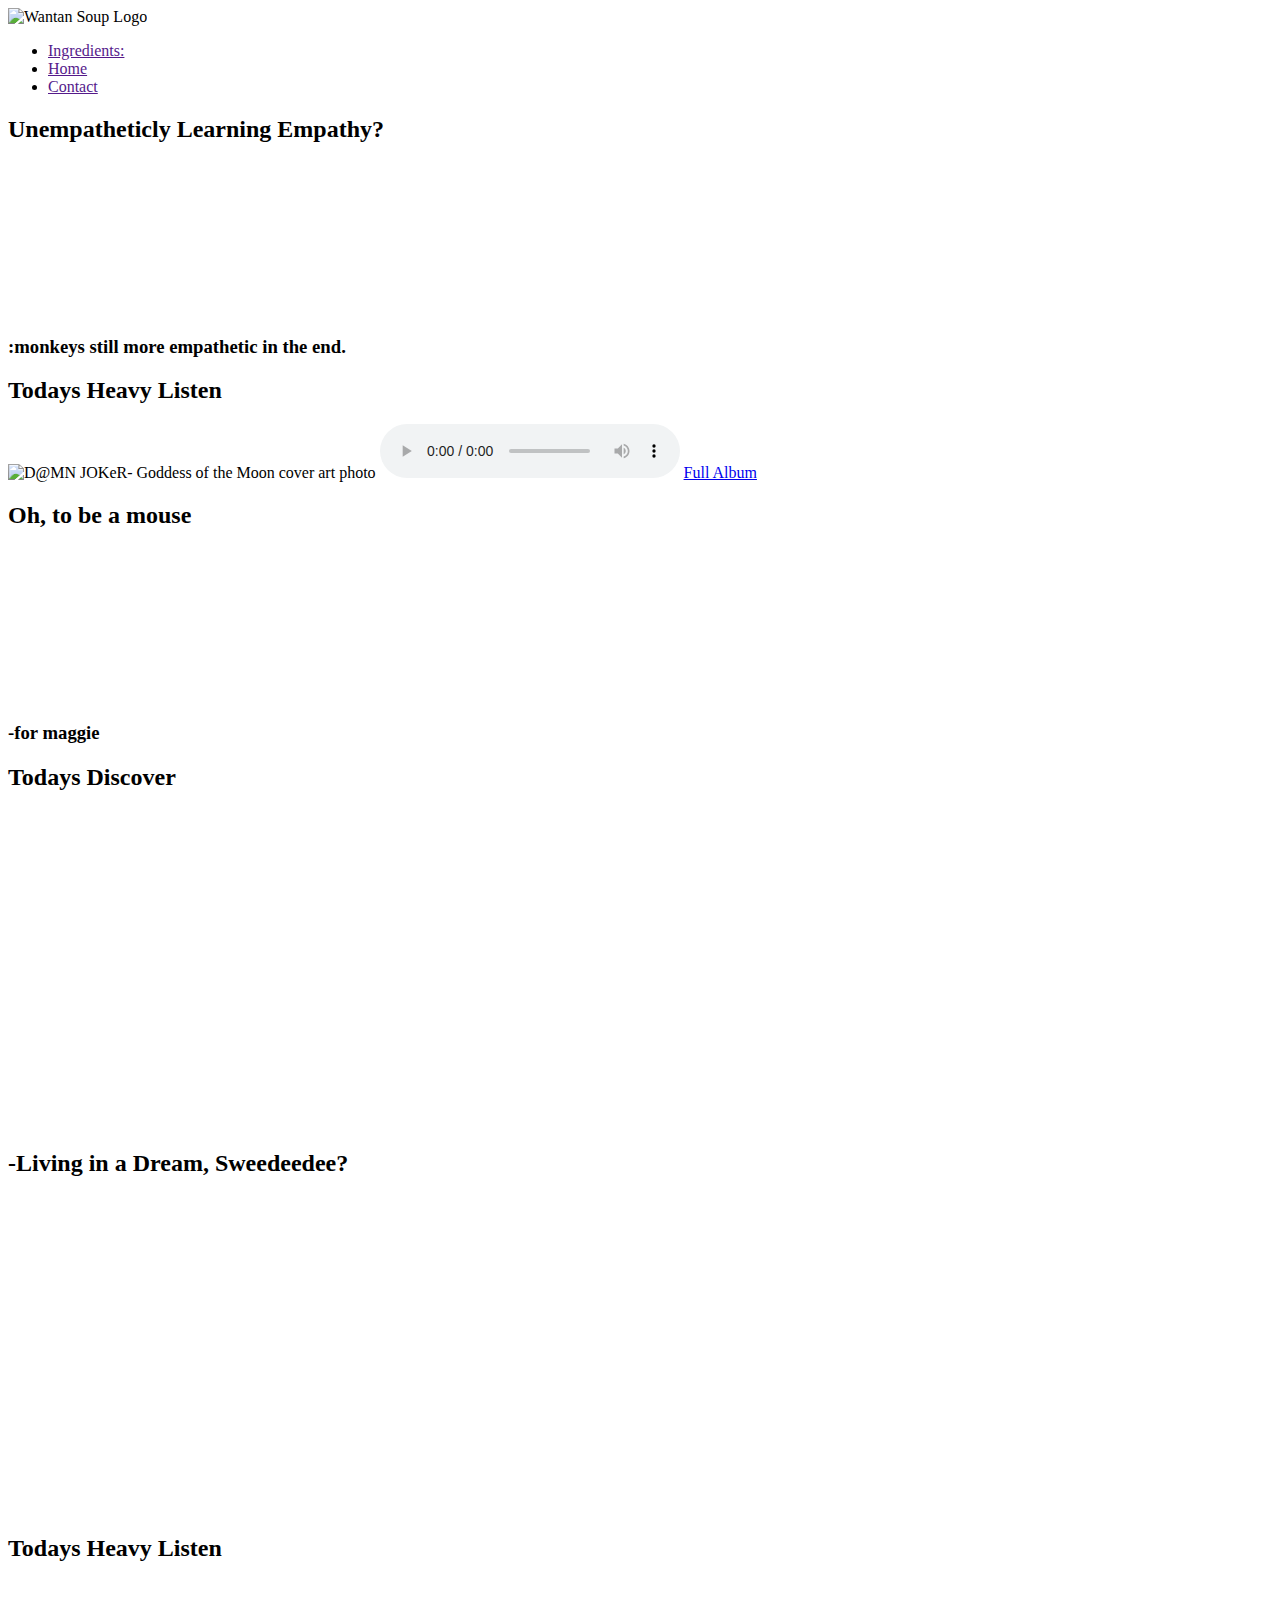
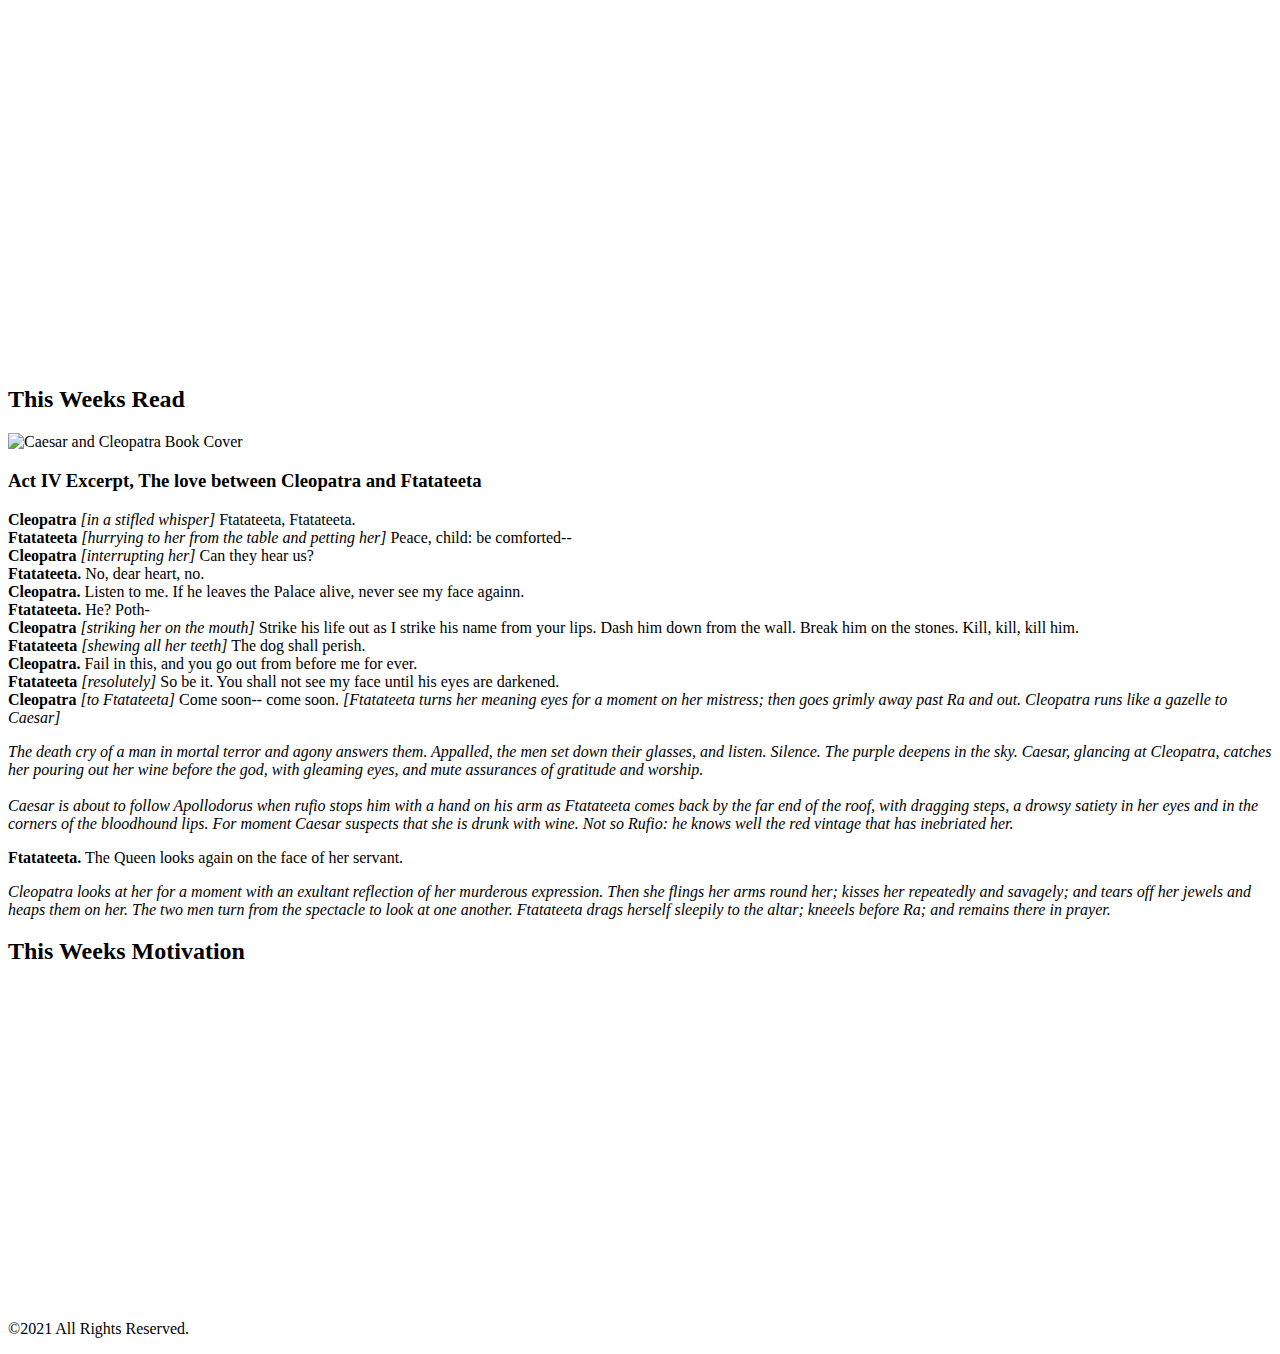
==== index.html @ 70ed261b "top level index" ====
<!doctype html>
<html>
<head>
	<meta charset="UTF-8">
	<meta name="description" content="Wantan BlogSite">
	<meta name='viewport' content='width=device-width, initial-scale=1.0'>
	<meta name="author" content="Savage Bell">
	<link href="./css/style.css" rel="stylesheet">

	<title>Wantan Soup</title>
</head>

<body>



	<div class="header">
		<div class="logo">
		<img src="./images/pixel wantan soup logo.jpg" alt="Wantan Soup Logo">
		</div>

		<div class="nav">
			<ul> 
				<li><a href="">Ingredients:</a></li>
				<li><a href="">Home</a></li>
				<li><a href="">Contact </a></li>
			</ul>
		</div>
	</div>
	
							         	<!-- Row number 1 with three columns  -->

	<div class="row">

		                                      <!-- Column 1 -->

		<div class="column">
			<article>
				
				<h2>Unempatheticly Learning Empathy? </h2>
				<iframe width="370" height="auto" src="https://www.youtube-nocookie.com/embed/tmnAWmL-sq0" title="YouTube video player" frameborder="0" allow="accelerometer; autoplay; clipboard-write; encrypted-media; gyroscope; picture-in-picture" allowfullscreen></iframe>
				<p><h3> :monkeys still more empathetic in the end.</h3></p>
			
			</article>

		</div>

                                               <!-- Column 2 -->

		<div class="column">
			<article>

				<h2>Todays Heavy Listen</h2>
				<img src="./images/D@MN JOKeR- Goddess of the Moon cover art.jpeg" alt="D@MN JOKeR- Goddess of the Moon cover art photo">
				<audio controls="controls" src="./media/07 Goddess of the Moon.mp3" height="auto">
				</audio>
				<a href="https://uglydisgusting.bandcamp.com/album/joker-vs-the-universe" target="_blank">Full Album </a>


			</article>

		</div>


                                              <!-- Column 3 -->
		<div class="column">
			<article>
				
				<h2> Oh, to be a mouse </h2>
				<iframe width="370" height="auto" src="https://www.youtube-nocookie.com/embed/Bkq1PAyGuZY" title="YouTube video player" frameborder="0" allow="accelerometer; autoplay; clipboard-write; encrypted-media; gyroscope; picture-in-picture" allowfullscreen></iframe>
				<p><h3> -for maggie</h3></p>

			</article>

		</div>

	</div>


		                                            <!-- Second Row with Two vids and Album-->

	<div class="row2">

		<div class="column"> 
				<h2> Todays Discover </h2>
				<iframe width="560" height="315" src="https://www.youtube.com/embed/3EqfNLdNO04" title="YouTube video player" frameborder="0" allow="accelerometer; autoplay; clipboard-write; encrypted-media; gyroscope; picture-in-picture" allowfullscreen></iframe>
		</div>


		<div class="column">

				<h2> -Living in a Dream, Sweedeedee? </h2>
				<iframe width="560" height="315" src="https://www.youtube-nocookie.com/embed/kwlgr4llSgE" title="YouTube video player" frameborder="0" allow="accelerometer; autoplay; clipboard-write; encrypted-media; gyroscope; picture-in-picture" allowfullscreen></iframe>
			
		</div>

		<div class="column">
			<h2> Todays Heavy Listen </h2>
				<iframe src="https://open.spotify.com/embed/album/5cRtmv0Z0C89P7qiju6nBO" width="50%" height="380" frameBorder="0" allowtransparency="true" allow="encrypted-media"></iframe>
		</div>


	</div>	

											<!-- Third Row with Book Cover and Two Excerpts--> 

	<div class="row3">

		                                    <!-- Book Cover -->
		<div class="column">
			<h2> This Weeks Read </h2>
				<img src="./images/Caesar and Cleopatra cover.jpg" alt="Caesar and Cleopatra Book Cover" width="400px">
		</div>
		
		<div class="excerpt">
			<h3> Act IV Excerpt, The love between Cleopatra and Ftatateeta</h3>
			<p class="excerpt1"> 
				<b>Cleopatra</b> <i>[in a stifled whisper]</i> Ftatateeta, Ftatateeta. <br>
				<b>Ftatateeta</b> <i>[hurrying to her from the table and petting her]</i> Peace, child: be comforted-- <br>
				<b>Cleopatra</b> <i>[interrupting her]</i> Can they hear us? <br>
				<b>Ftatateeta.</b> No, dear heart, no. <br>
				<b>Cleopatra.</b> Listen to me. If he leaves the Palace alive, never see my face againn. <br>
				<b>Ftatateeta.</b> He? Poth- <br>
				<b>Cleopatra</b> <i>[striking her on the mouth]</i> Strike his life out as I strike his name from your lips. Dash him down from the wall. Break him on the stones. Kill, kill, kill him. <br>
				<b>Ftatateeta</b> <i>[shewing all her teeth]</i> The dog shall perish. <br>
				<b>Cleopatra.</b> Fail in this, and you go out from before me for ever. <br>
				<b>Ftatateeta</b> <i>[resolutely]</i> So be it. You shall not see my face until his eyes are darkened. <br>
				<b>Cleopatra</b> <i>[to Ftatateeta]</i> Come soon-- come soon. <i>[Ftatateeta turns her meaning eyes for a moment on her mistress; then goes grimly away past Ra and out. Cleopatra runs like a gazelle to Caesar]</i> <br>
			</p>

			<p class="excerpt2">
				<i>The death cry of a man in mortal terror and agony answers them. Appalled, the men set down their glasses, and listen. Silence. The purple deepens in the sky. Caesar, glancing at Cleopatra, catches her pouring out her wine before the god, with gleaming eyes, and mute assurances of gratitude and worship. </i> <br> <br>

				<i>Caesar is about to follow Apollodorus when rufio stops him with a hand on his arm as Ftatateeta comes back by the far end of the roof, with dragging steps, a drowsy satiety in her eyes and in the corners of the bloodhound lips. For  moment Caesar suspects that she is drunk with wine. Not so Rufio: he knows well the red vintage that has inebriated her.</i><br>
			</p>

			<p class="excerpt3">
				<b>Ftatateeta.</b> The Queen looks again on the face of her servant.
				
			</p>

			<p class="excerpt4">
				<i>Cleopatra looks at her for a moment with an exultant reflection of her murderous expression. Then she flings her arms round her; kisses her repeatedly and savagely; and tears off her jewels and heaps them on her. The two men turn from the spectacle to look at one another. Ftatateeta drags herself sleepily to the altar; kneeels before Ra; and remains there in prayer. </i><br>
			</p>


		</div>
	</div>

	<div class="row4">
		<div class="column">
			<h2> This Weeks Motivation </h2>
		<iframe width="560" height="315" src="https://www.youtube-nocookie.com/embed/sb1krIZJ7JQ" title="YouTube video player" frameborder="0" allow="accelerometer; autoplay; clipboard-write; encrypted-media; gyroscope; picture-in-picture" allowfullscreen></iframe>
		</div>
	</div>
	
	
	<footer class="footer">
		<p> &copy;2021 All Rights Reserved.
		</p>
	</footer>


</body>
</html>
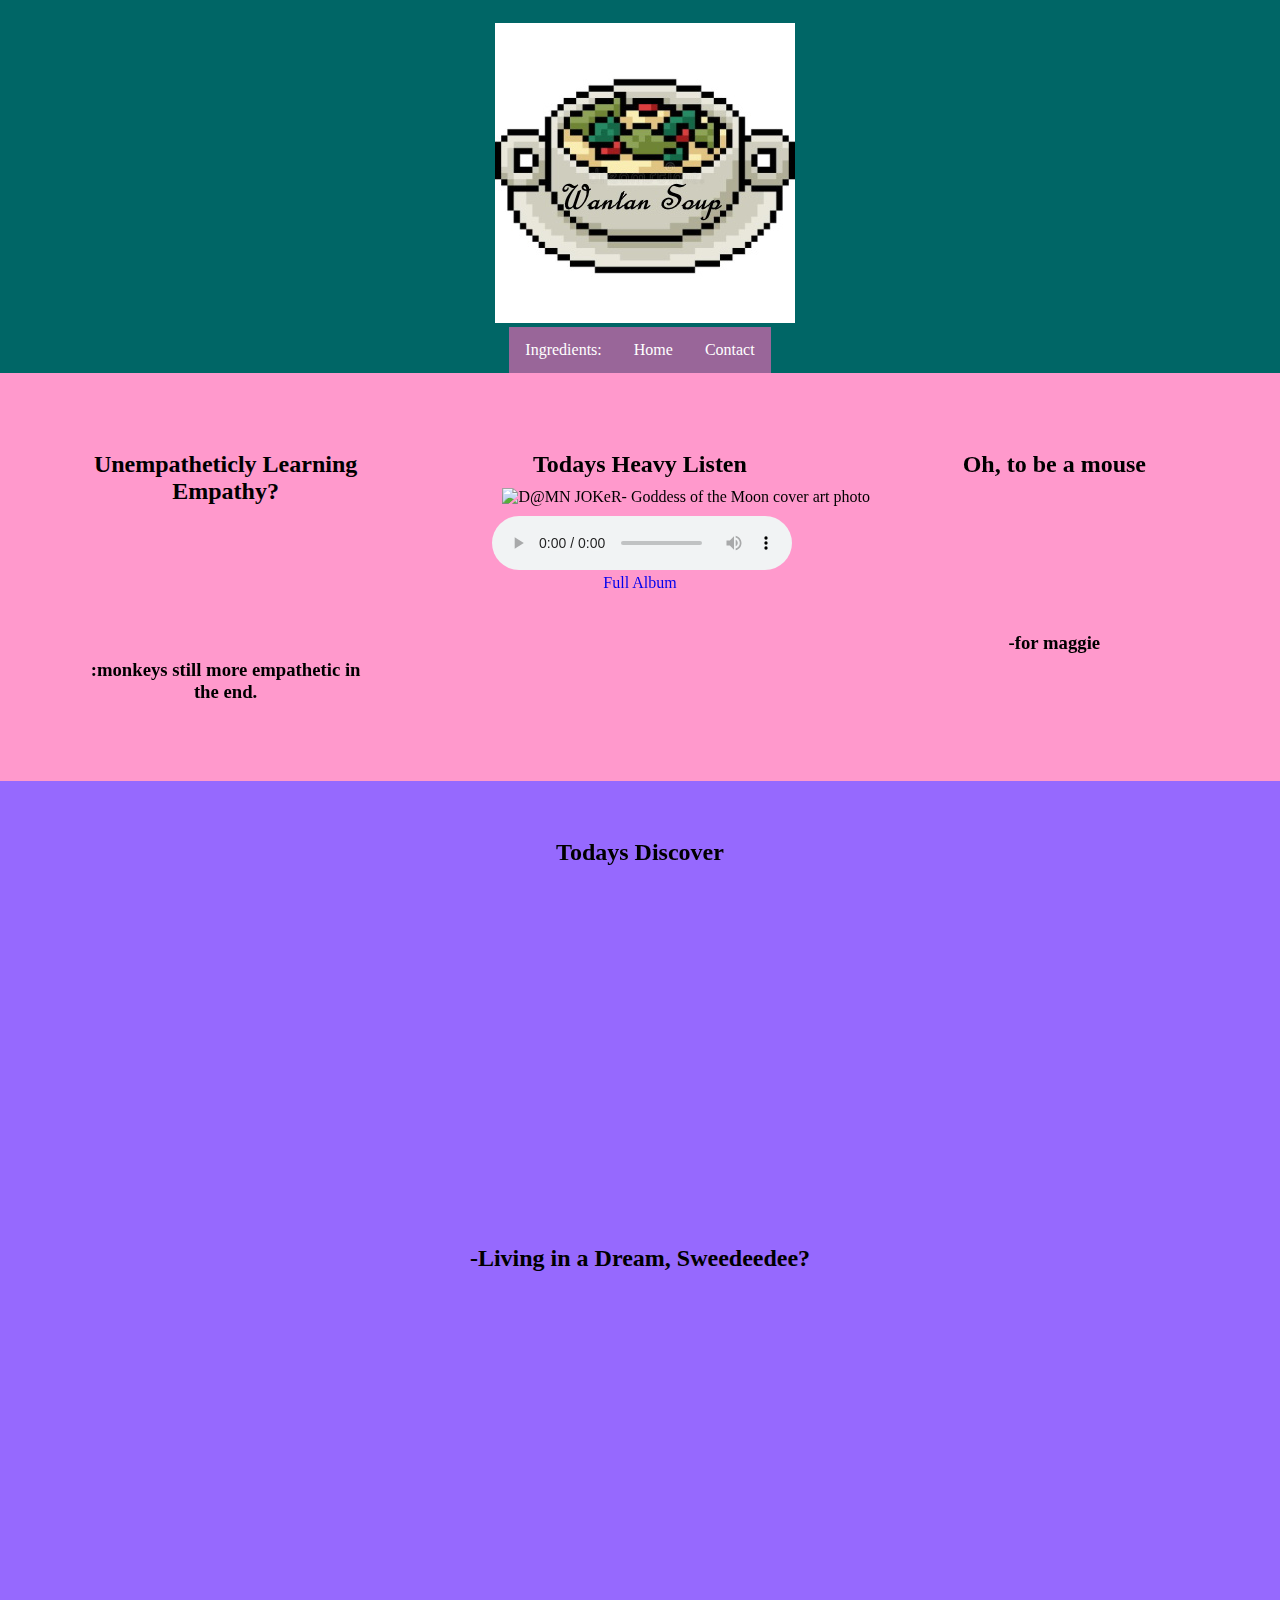
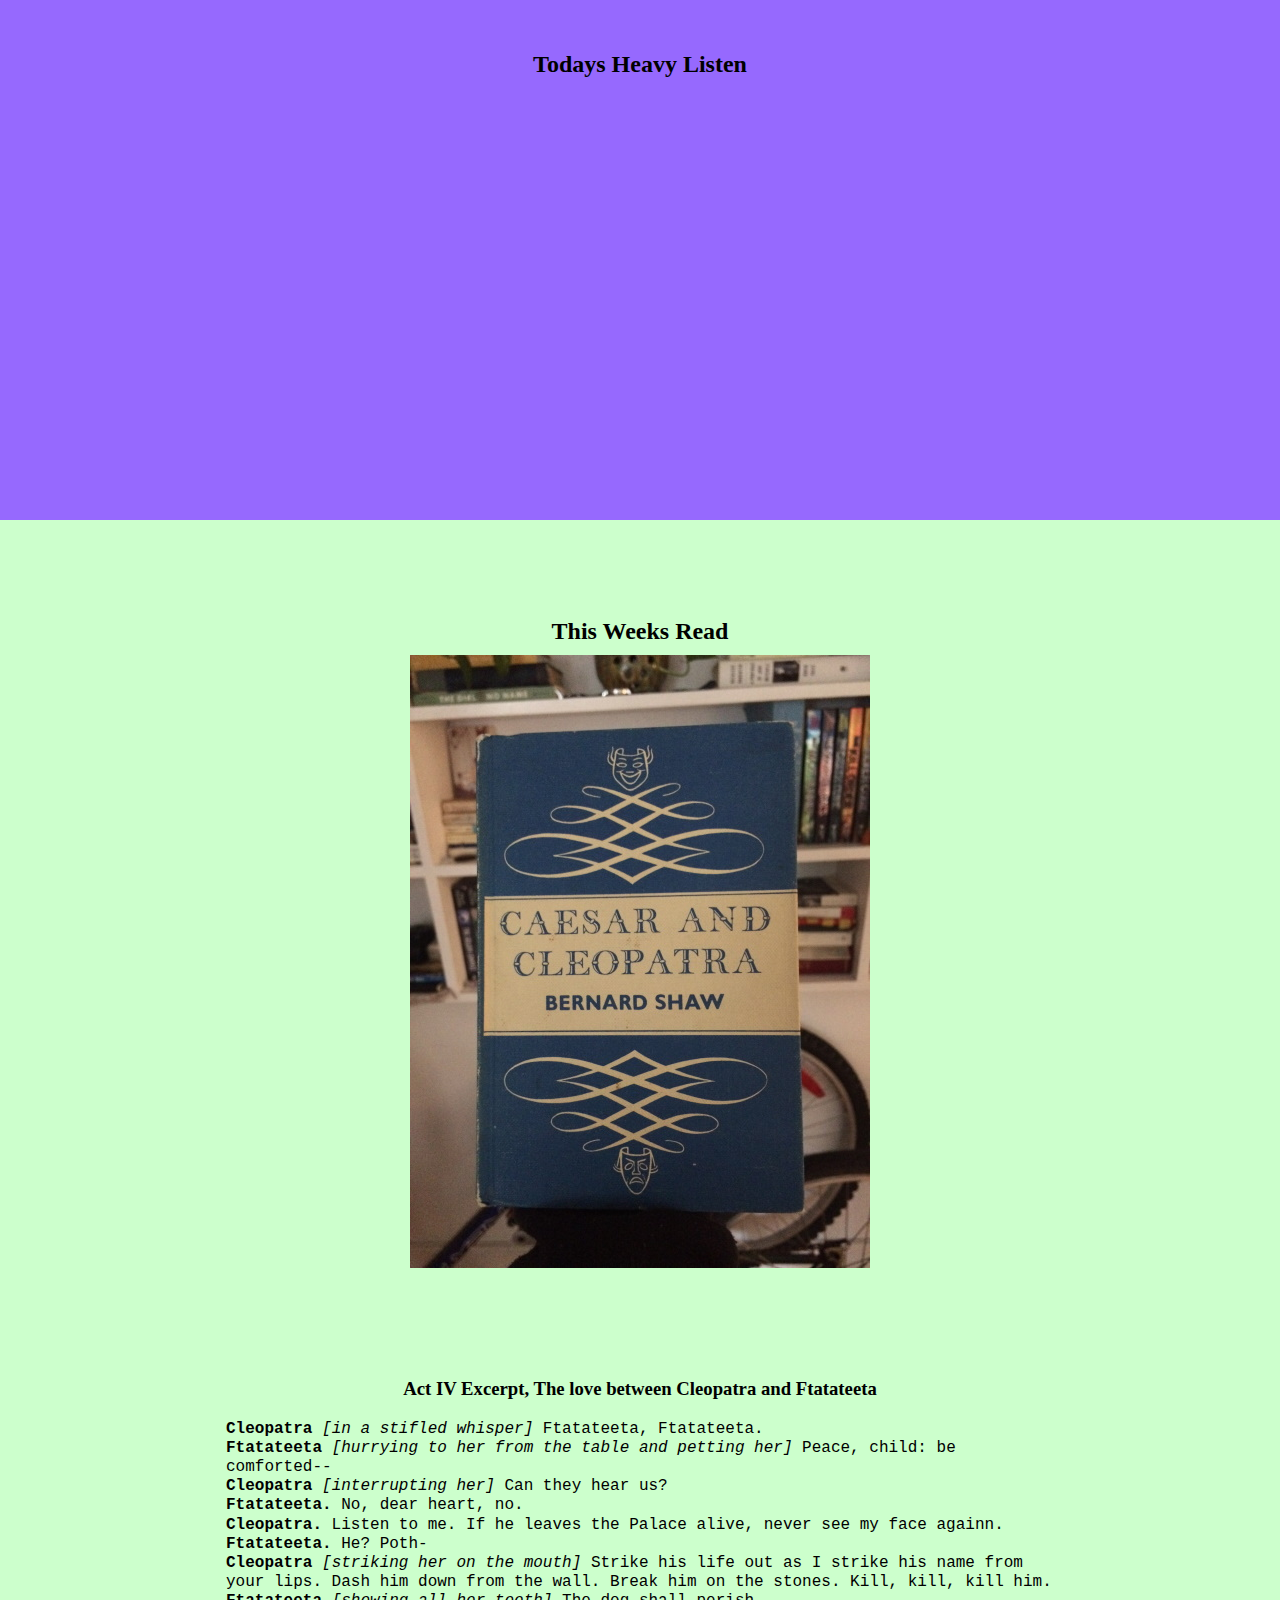
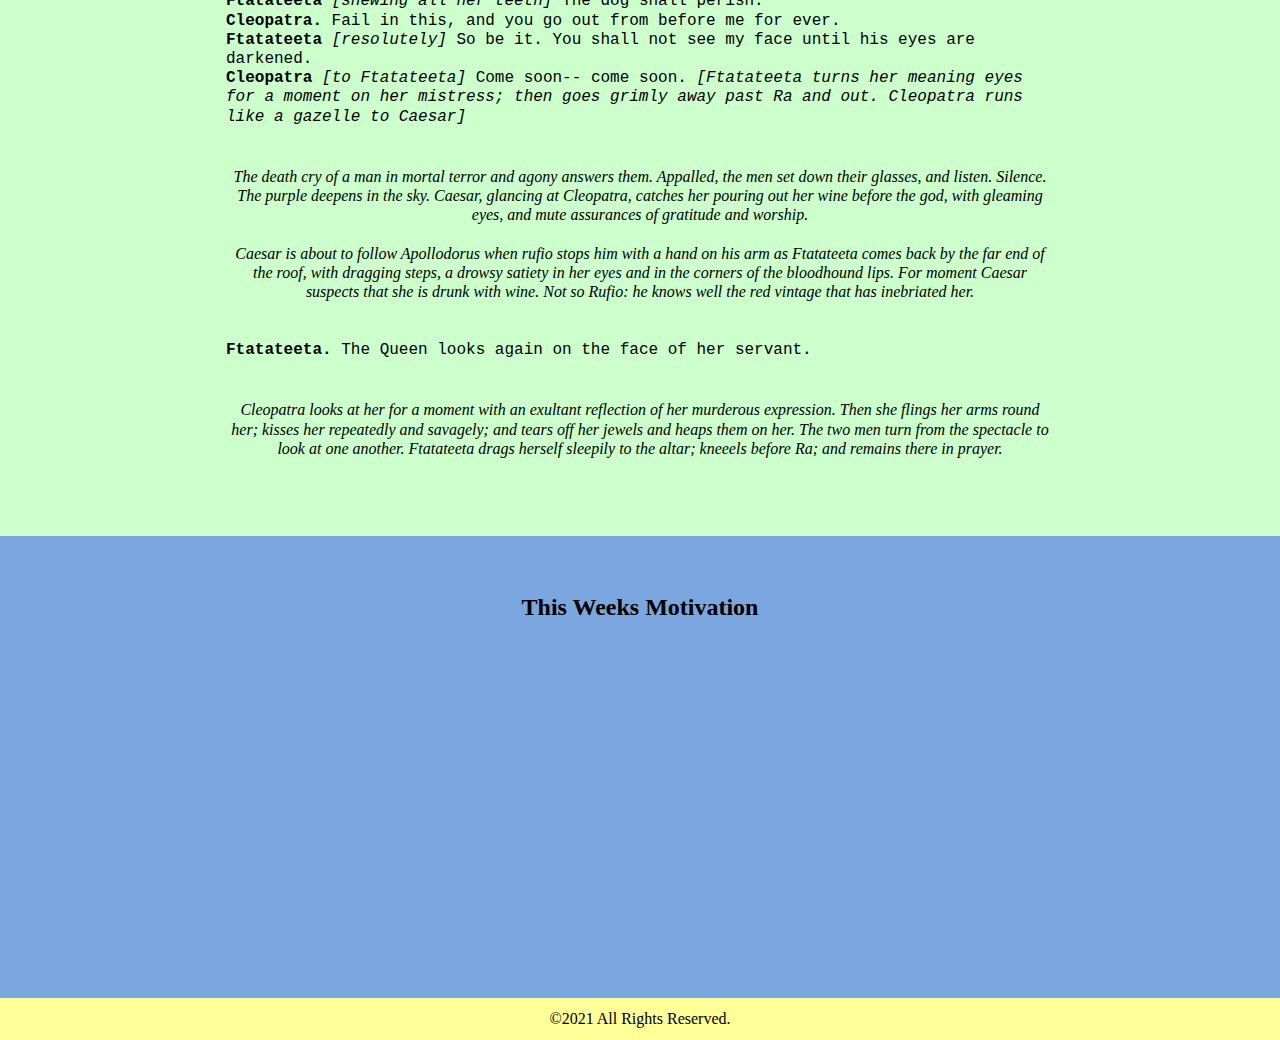
==== commit 951b6983: "Update index.html" ====
--- a/index.html
+++ b/index.html
@@ -51,7 +51,7 @@
 			<article>
 
 				<h2>Todays Heavy Listen</h2>
-				<img src="./images/D@MN JOKeR- Goddess of the Moon cover art.jpeg" alt="D@MN JOKeR- Goddess of the Moon cover art photo">
+				<img src="./images/D@MN JOKeR- Goddess of the Moon cover art-min.jpeg" alt="D@MN JOKeR- Goddess of the Moon cover art photo">
 				<audio controls="controls" src="./media/07 Goddess of the Moon.mp3" height="auto">
 				</audio>
 				<a href="https://uglydisgusting.bandcamp.com/album/joker-vs-the-universe" target="_blank">Full Album </a>
@@ -162,4 +162,4 @@
 
 
 </body>
-</html>+</html>
--- a/css/style.css
+++ b/css/style.css
@@ -0,0 +1,232 @@
+* {
+	margin: 0;
+	padding: 0;
+	list-style: none;
+	text-decoration: none;
+	box-sizing: border-box;
+}
+
+
+
+.header  {
+width:100%;
+display:block;
+height:max-content;
+background-color: #006666;
+}
+
+.logo {
+	margin: auto;
+	padding: 22.5px 0px 0px 10px;
+	width: auto;
+	text-align: center;
+
+}
+
+.nav ul {
+	list-style-type: none;
+	margin: auto;
+	width: max-content;
+	padding: 0;
+	overflow: hidden;
+	background-color: #996699;
+	text-align: center;
+}
+
+.nav li {
+	float: left;
+	text-align: center;
+}
+
+.nav a {
+	display: block;
+	color: white;
+	text-align: center;
+	padding: 14px 16px;
+	text-decoration: none;
+}
+
+/* Change the link color to #FFEEFB (black) on hover */
+.nav li a:hover {
+	background-color: #9669FE;
+}
+
+body {
+	background-color: #FF99CC;
+	height: max-content, min-content;
+	background-position:center;
+	background-repeat: no-repeat;
+	background-size: cover;
+}
+
+ /* Row One */
+
+.row {
+	display: grid;
+	grid-template-columns: 100%;
+	padding: 3.75%;
+	grid-column-gap:  0;
+	grid-row-gap: 20px;
+	
+}
+
+.column {
+	padding: 10px;
+	text-align: center;
+}
+
+.column audio{
+	align-content: center;
+}
+
+.column img {
+	display: block;
+	padding: 10px;
+	width: max-content;
+	margin-left: auto;
+	margin-right: auto;
+	
+}
+
+
+  /*  Row Two */
+
+.row2 {
+	display: grid;
+	grid-template-columns: 100%;
+	padding: 3.75%;
+	grid-column-gap: 0;
+	grid-row-gap: 40px;
+	background-color: #9669FE;
+	
+}
+
+
+.row2 .column iframe{
+	width: 100%;
+	max-width: 560px;
+
+}
+
+
+
+
+ 
+ /* Row Three */
+
+
+.row3 {
+	display: grid;
+	grid-template-columns: 100%;
+	padding: 3.75%;
+	grid-column-gap: 0;
+	grid-row-gap: 40px;
+	background-color: #CCFFCC;
+
+}
+
+.row3 .column {
+	display: block;
+	padding: 50px;
+	margin: auto auto auto auto;
+	text-align: center;
+	
+
+
+}
+.row3 .column img{
+	max-width: 100%;
+	display: block;
+	margin-left: auto;
+	margin-right: auto;
+}
+
+.row3 .column h2 {
+	text-align:center;
+}
+
+.excerpt {
+	width: 75%;
+	padding: 10px;
+	margin: auto auto auto auto;
+}
+
+.excerpt h3{
+	text-align: center;
+}
+
+p.excerpt1, p.excerpt3 {
+	
+	text-align: left;
+	font-family:  Courier, "Courier New", Helvetica;
+	font-weight: medium;
+	line-height: 1.2em;
+	padding: 20px;
+}
+
+p.excerpt2, p.excerpt4 {
+	text-align: center;
+	line-height: 1.2em;
+	padding: 20px;
+}
+
+/* Row Four */
+
+.row4 {
+	display: grid;
+	grid-template-columns: 100%;
+	padding: 3.75%;
+	grid-column-gap: 0;
+	grid-row-gap: 40px;
+	background-color: #7BA7E1;
+}
+
+.row4 .column iframe{
+	width: 100%;
+	max-width: 560px;
+	text-align: center;
+	padding: 50px;
+}
+
+
+
+
+
+/* Responsive layout -makes the three columns appear next to each other in a row when screen largens for row one */
+
+@media only screen and (min-width: 640px) {
+	.row {
+		grid-template-columns:  47.5% 47.5%;
+		grid-column-gap: 5%;
+		grid-row-gap: 40px;
+	}
+
+	.row .column  {
+		padding: 20px;
+	}
+
+
+}
+
+@media only screen and (min-width: 981px) {
+	.row {
+		grid-template-columns:  30% 30% 30%;
+		grid-row-gap:  50px;
+	}
+
+	.row .column {
+		padding: 30px;
+	}
+}
+
+/* Footer */
+
+.footer {
+	display:block;
+	background-color: #FFFF99;
+	text-align: center;
+	padding: 12px;
+}
+
+
+
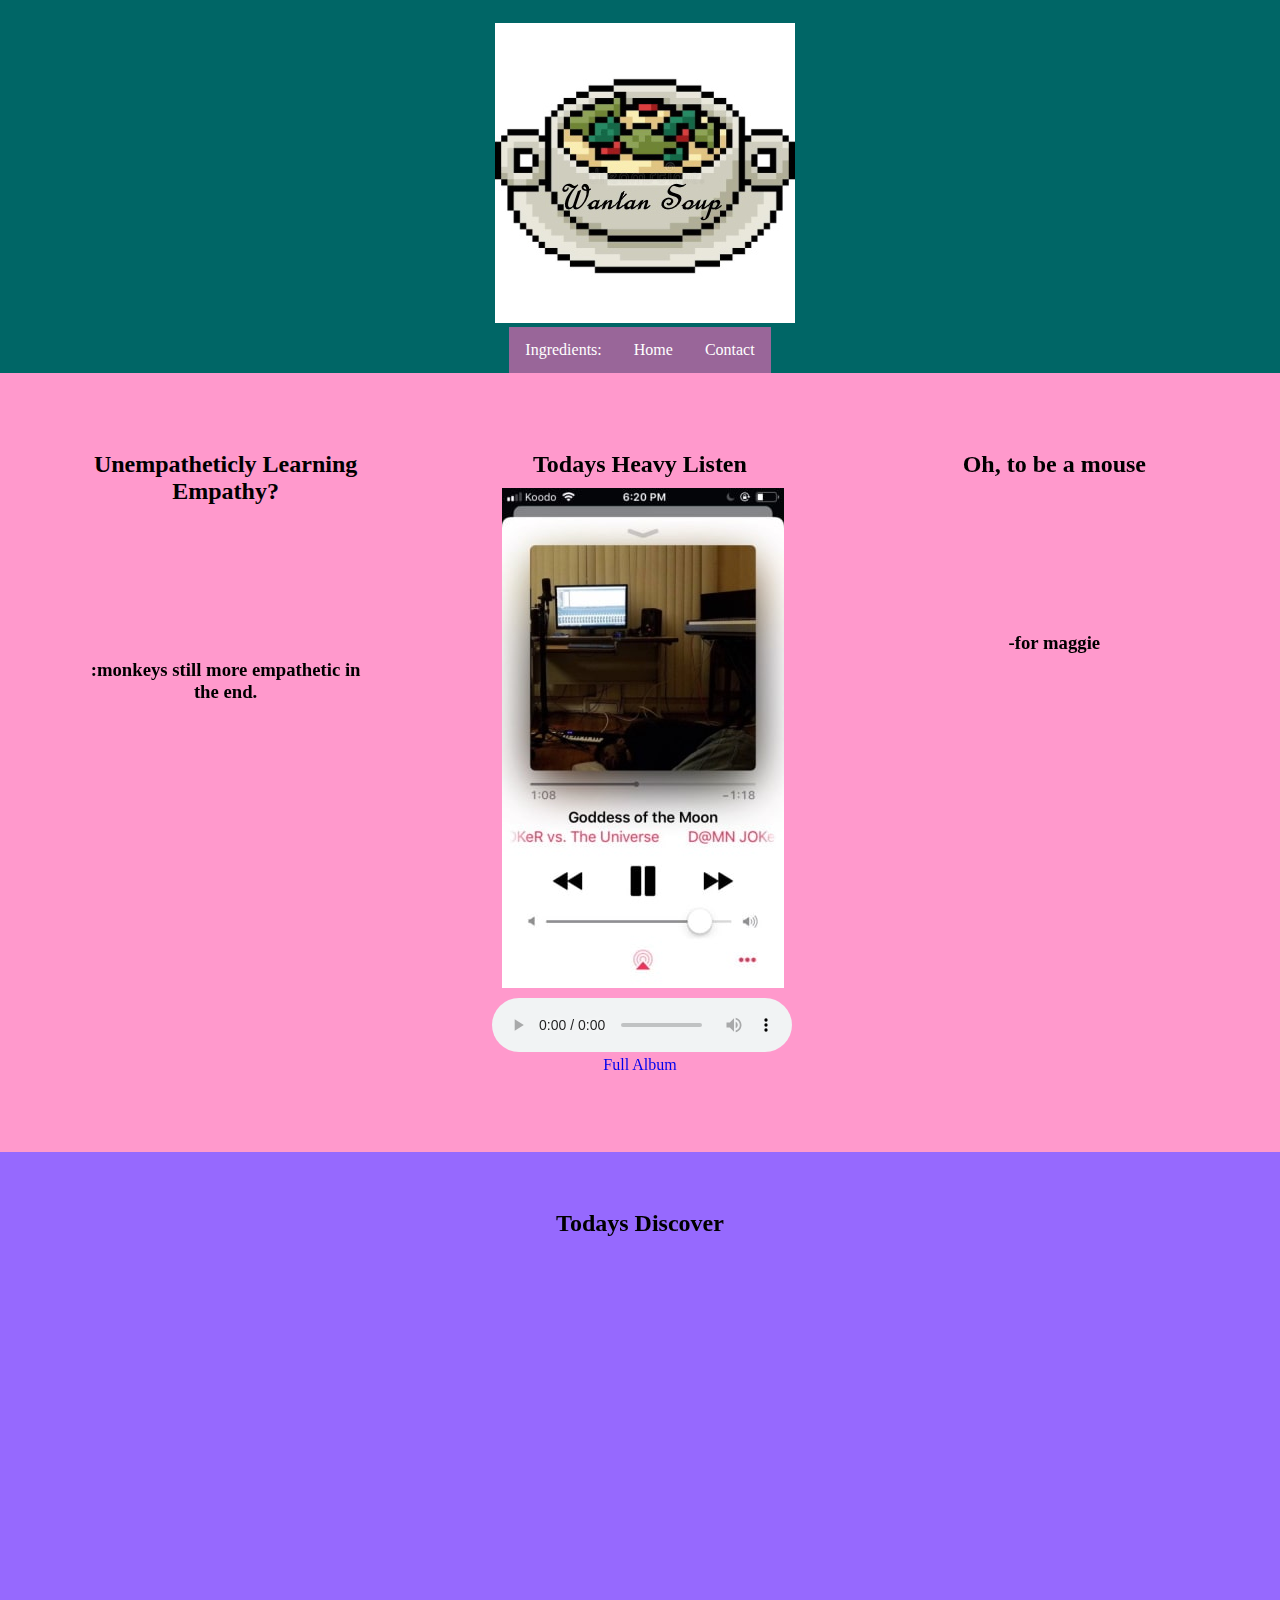
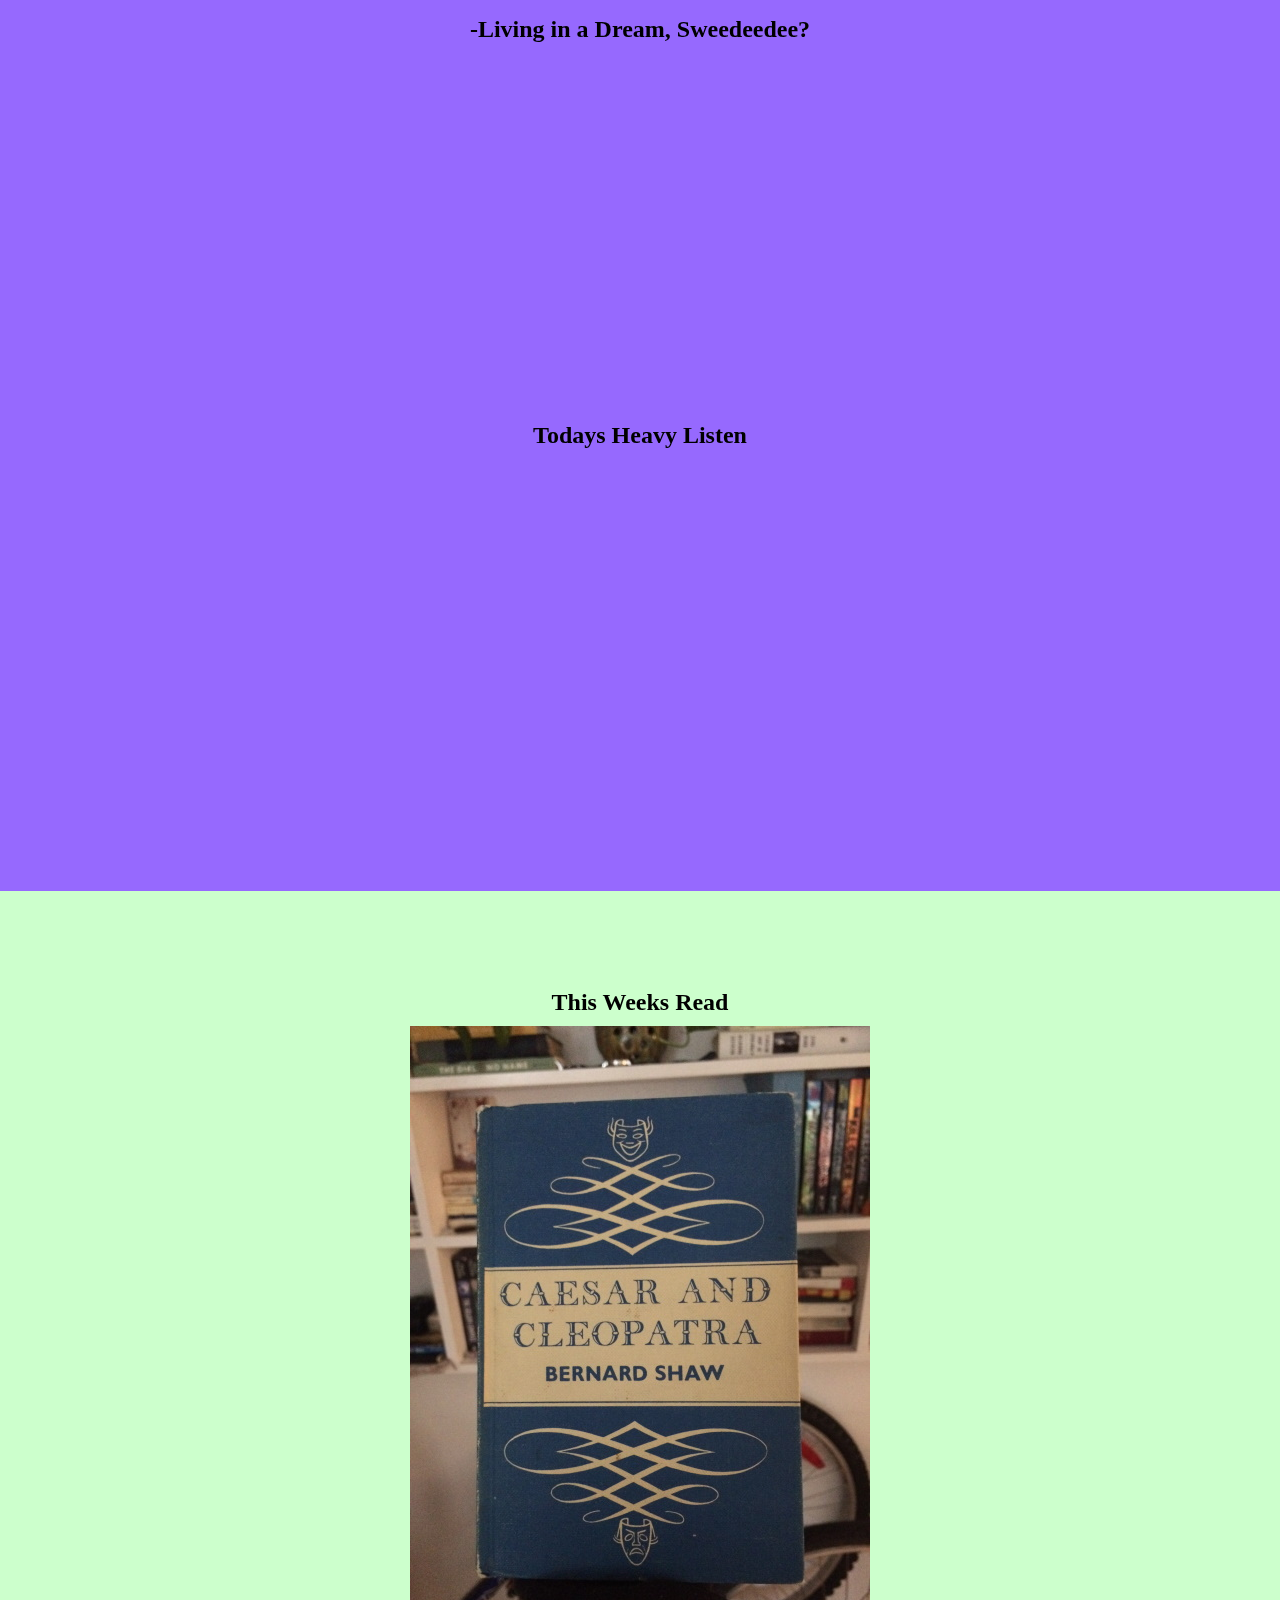
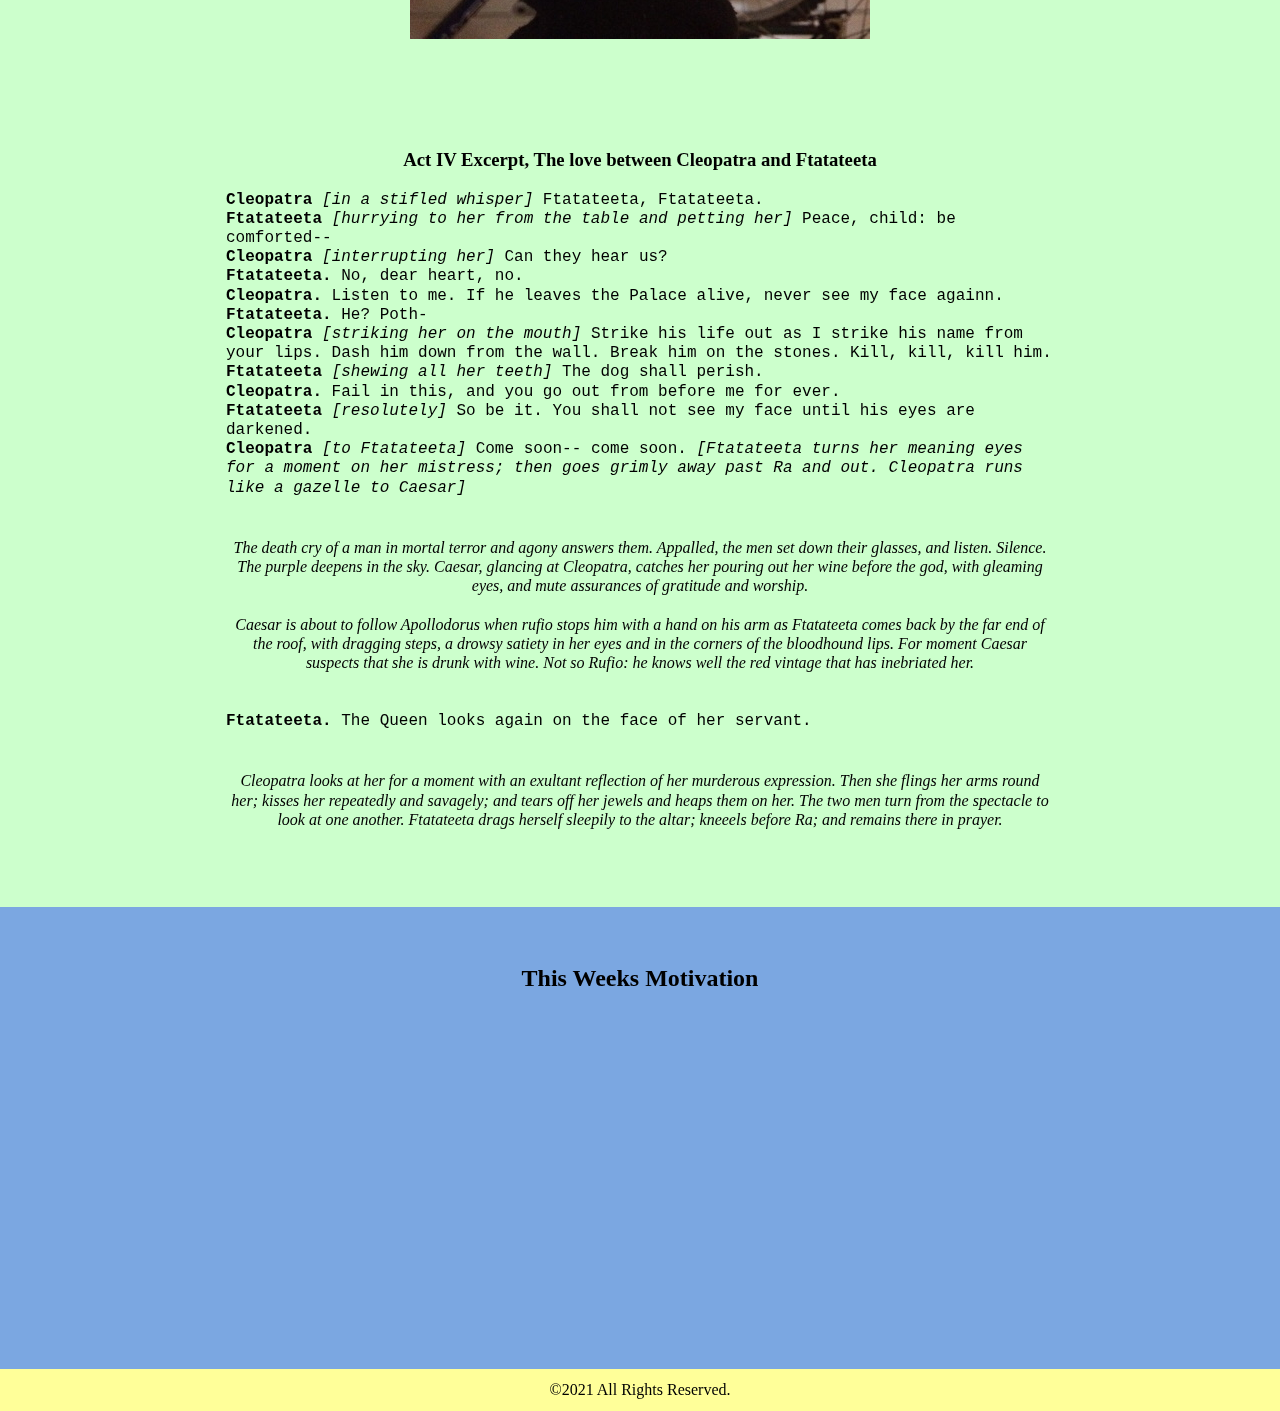
==== commit 8e20f6ec: "Update index.html" ====
--- a/index.html
+++ b/index.html
@@ -51,7 +51,7 @@
 			<article>
 
 				<h2>Todays Heavy Listen</h2>
-				<img src="./images/D@MN JOKeR- Goddess of the Moon cover art-min.jpeg" alt="D@MN JOKeR- Goddess of the Moon cover art photo">
+				<img src="./images/D@MN JOKer- Goddess of the Moon cover art-min.jpeg" alt="D@MN JOKeR- Goddess of the Moon cover art photo">
 				<audio controls="controls" src="./media/07 Goddess of the Moon.mp3" height="auto">
 				</audio>
 				<a href="https://uglydisgusting.bandcamp.com/album/joker-vs-the-universe" target="_blank">Full Album </a>
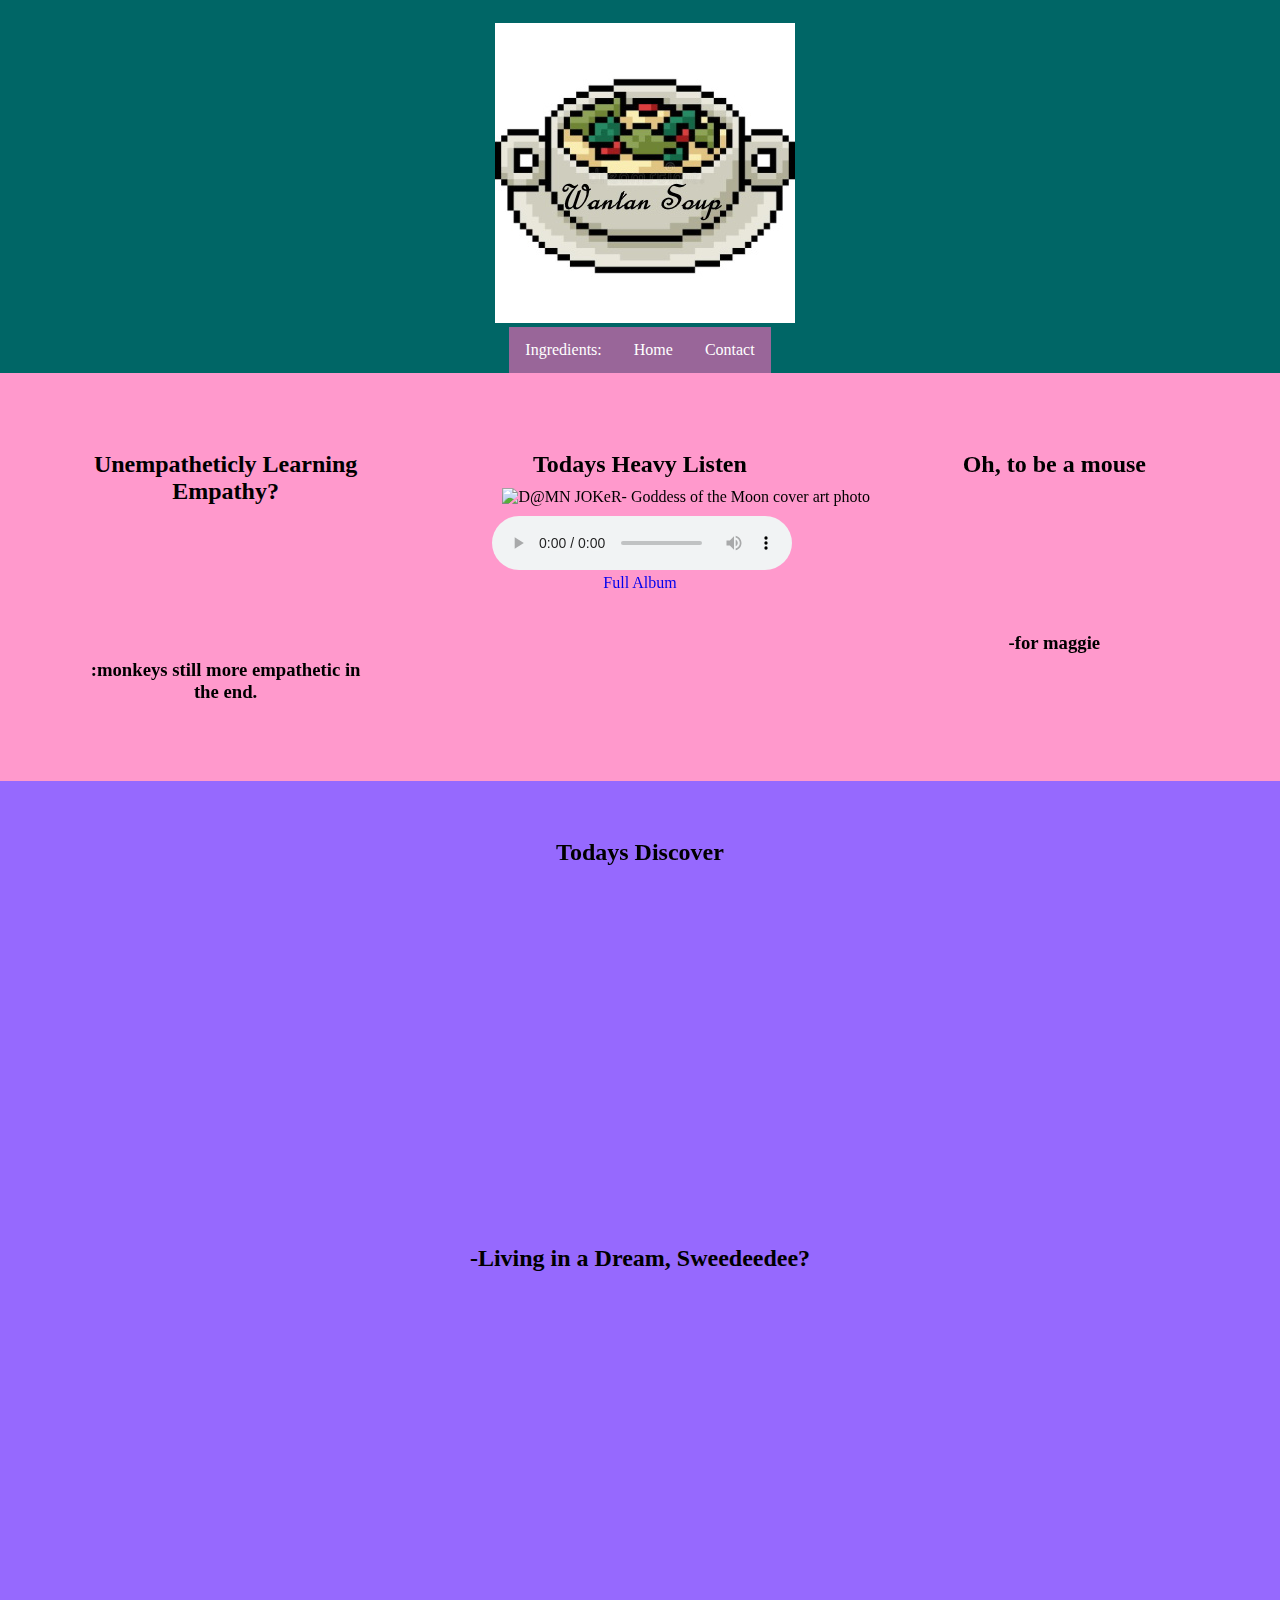
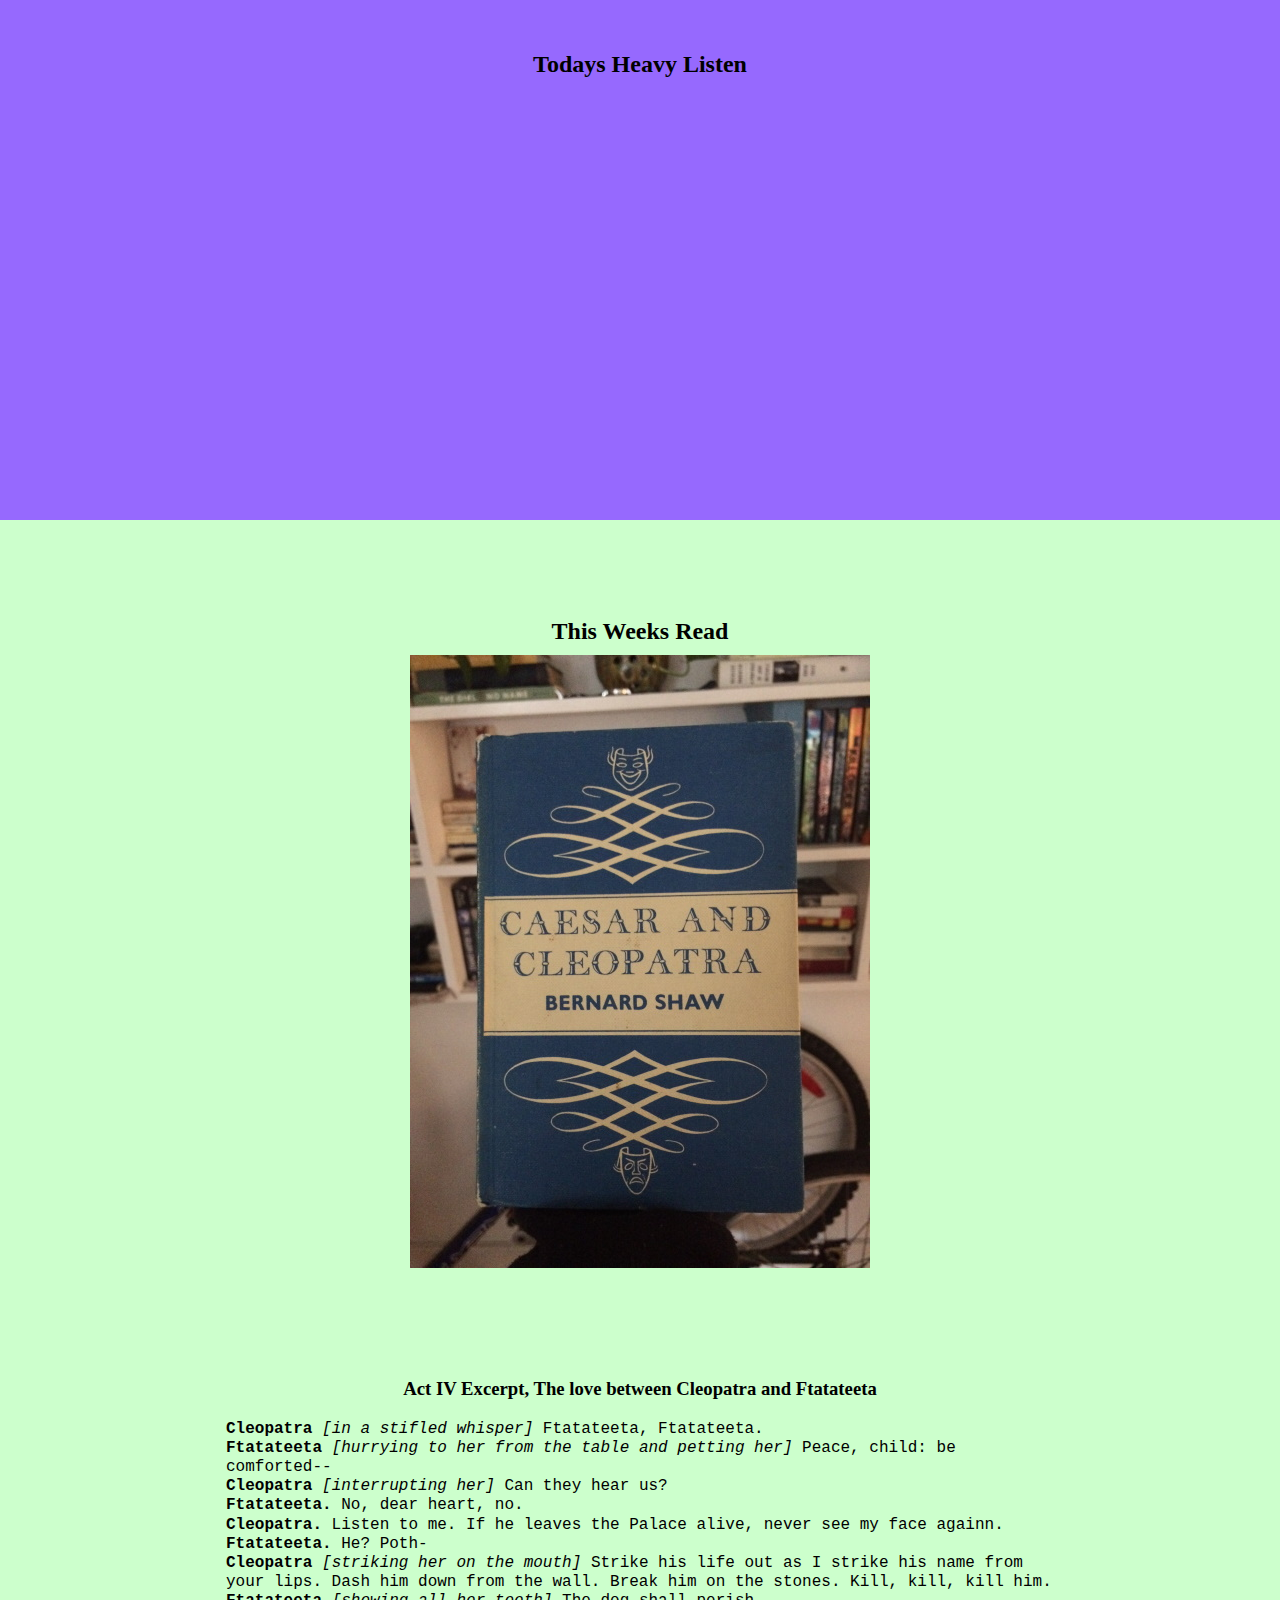
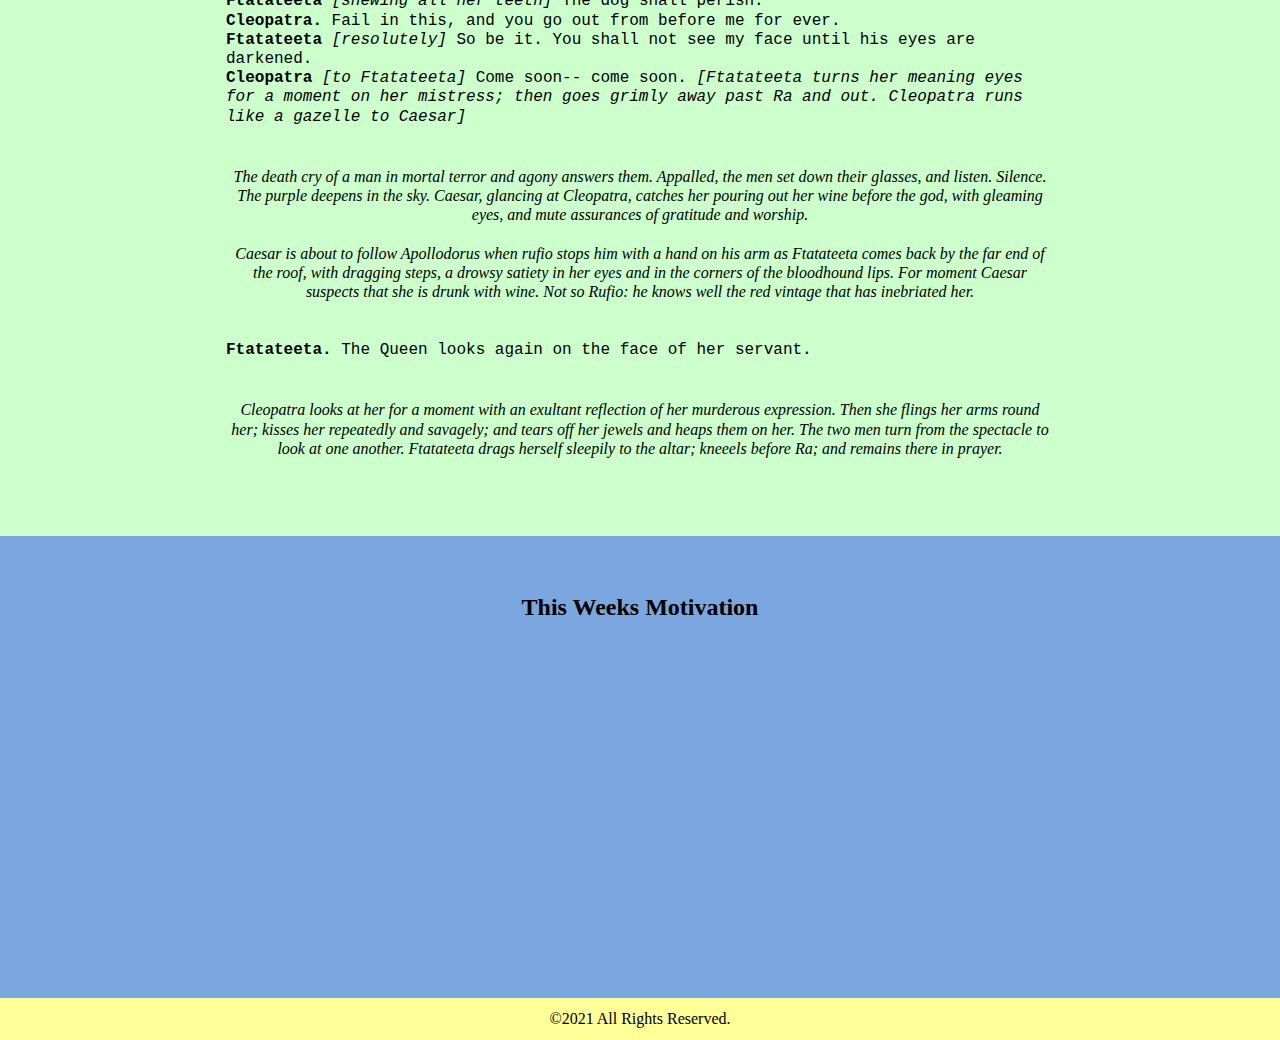
==== commit 8908ac60: "Update index.html" ====
--- a/index.html
+++ b/index.html
@@ -51,7 +51,7 @@
 			<article>
 
 				<h2>Todays Heavy Listen</h2>
-				<img src="./images/D@MN JOKer- Goddess of the Moon cover art-min.jpeg" alt="D@MN JOKeR- Goddess of the Moon cover art photo">
+				<img src="./images/D@MN JOKer- Goddess of the Moon cover art-min.png" alt="D@MN JOKeR- Goddess of the Moon cover art photo">
 				<audio controls="controls" src="./media/07 Goddess of the Moon.mp3" height="auto">
 				</audio>
 				<a href="https://uglydisgusting.bandcamp.com/album/joker-vs-the-universe" target="_blank">Full Album </a>
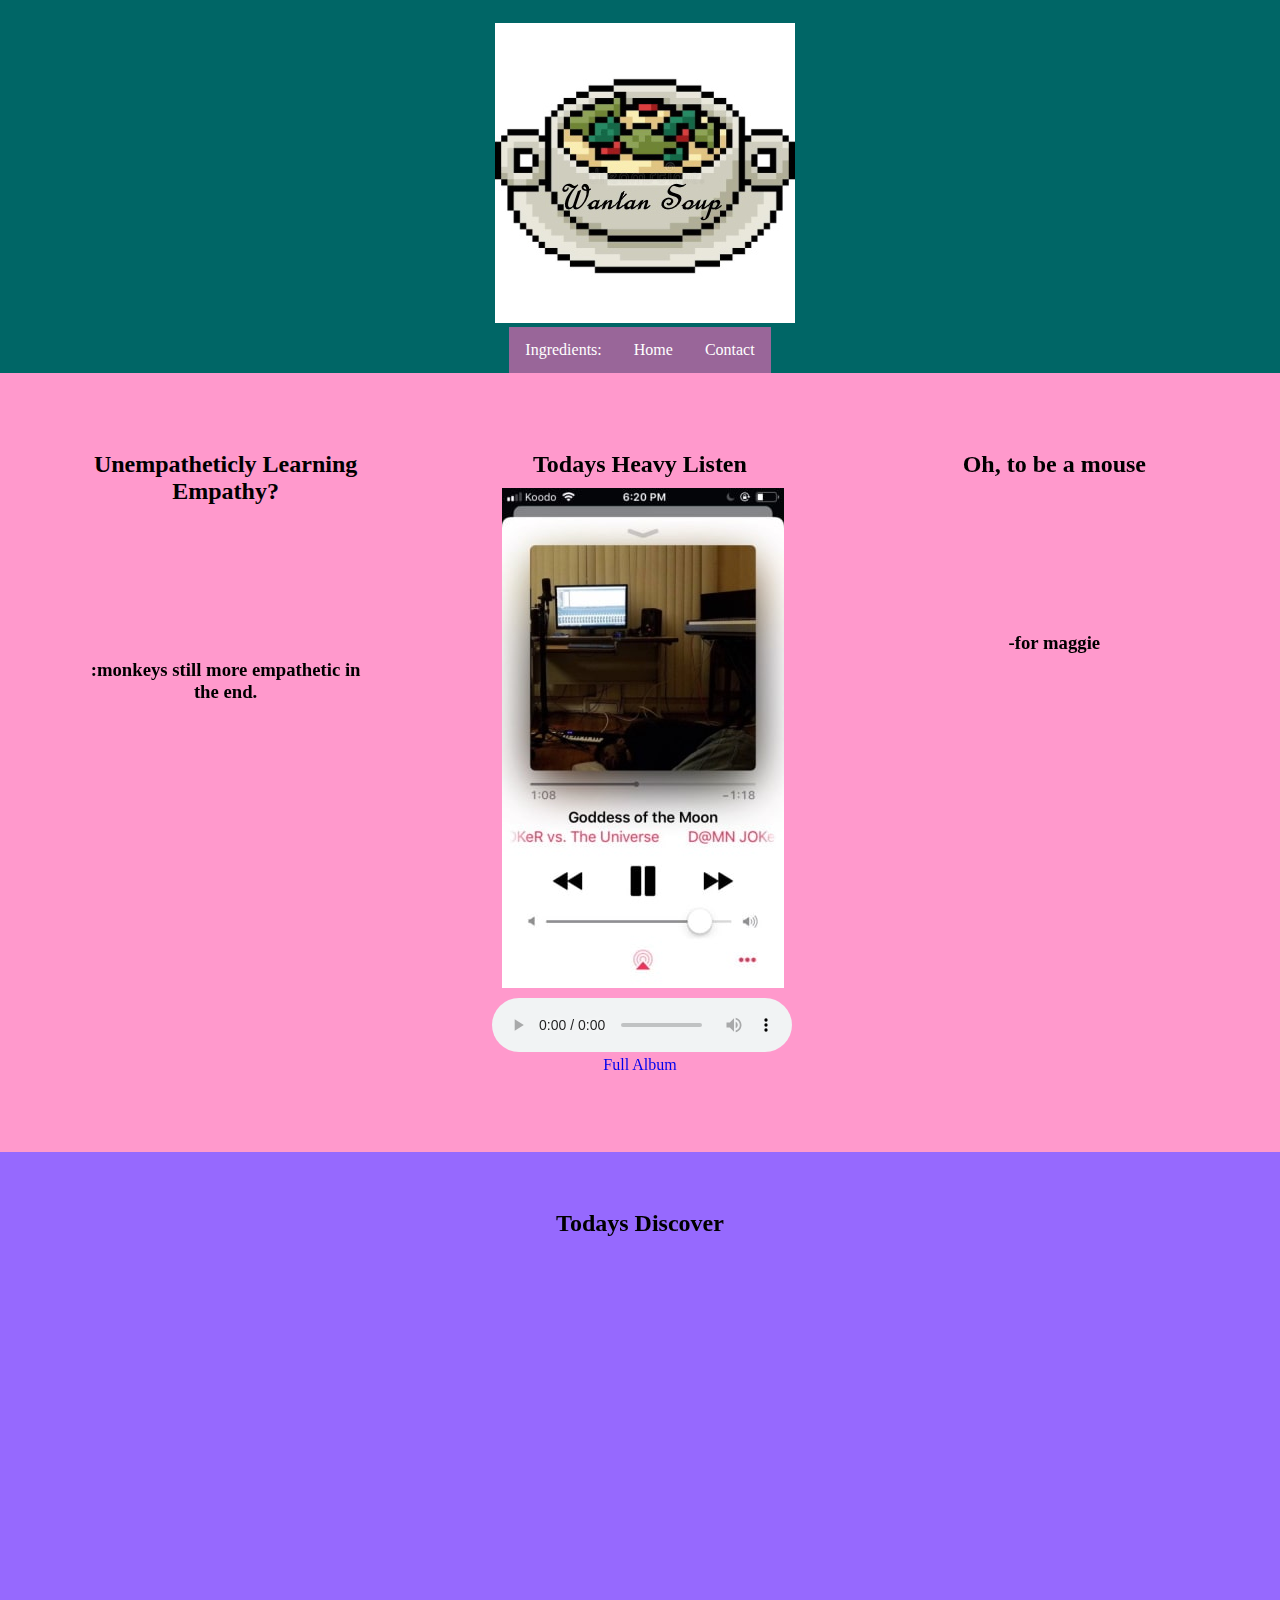
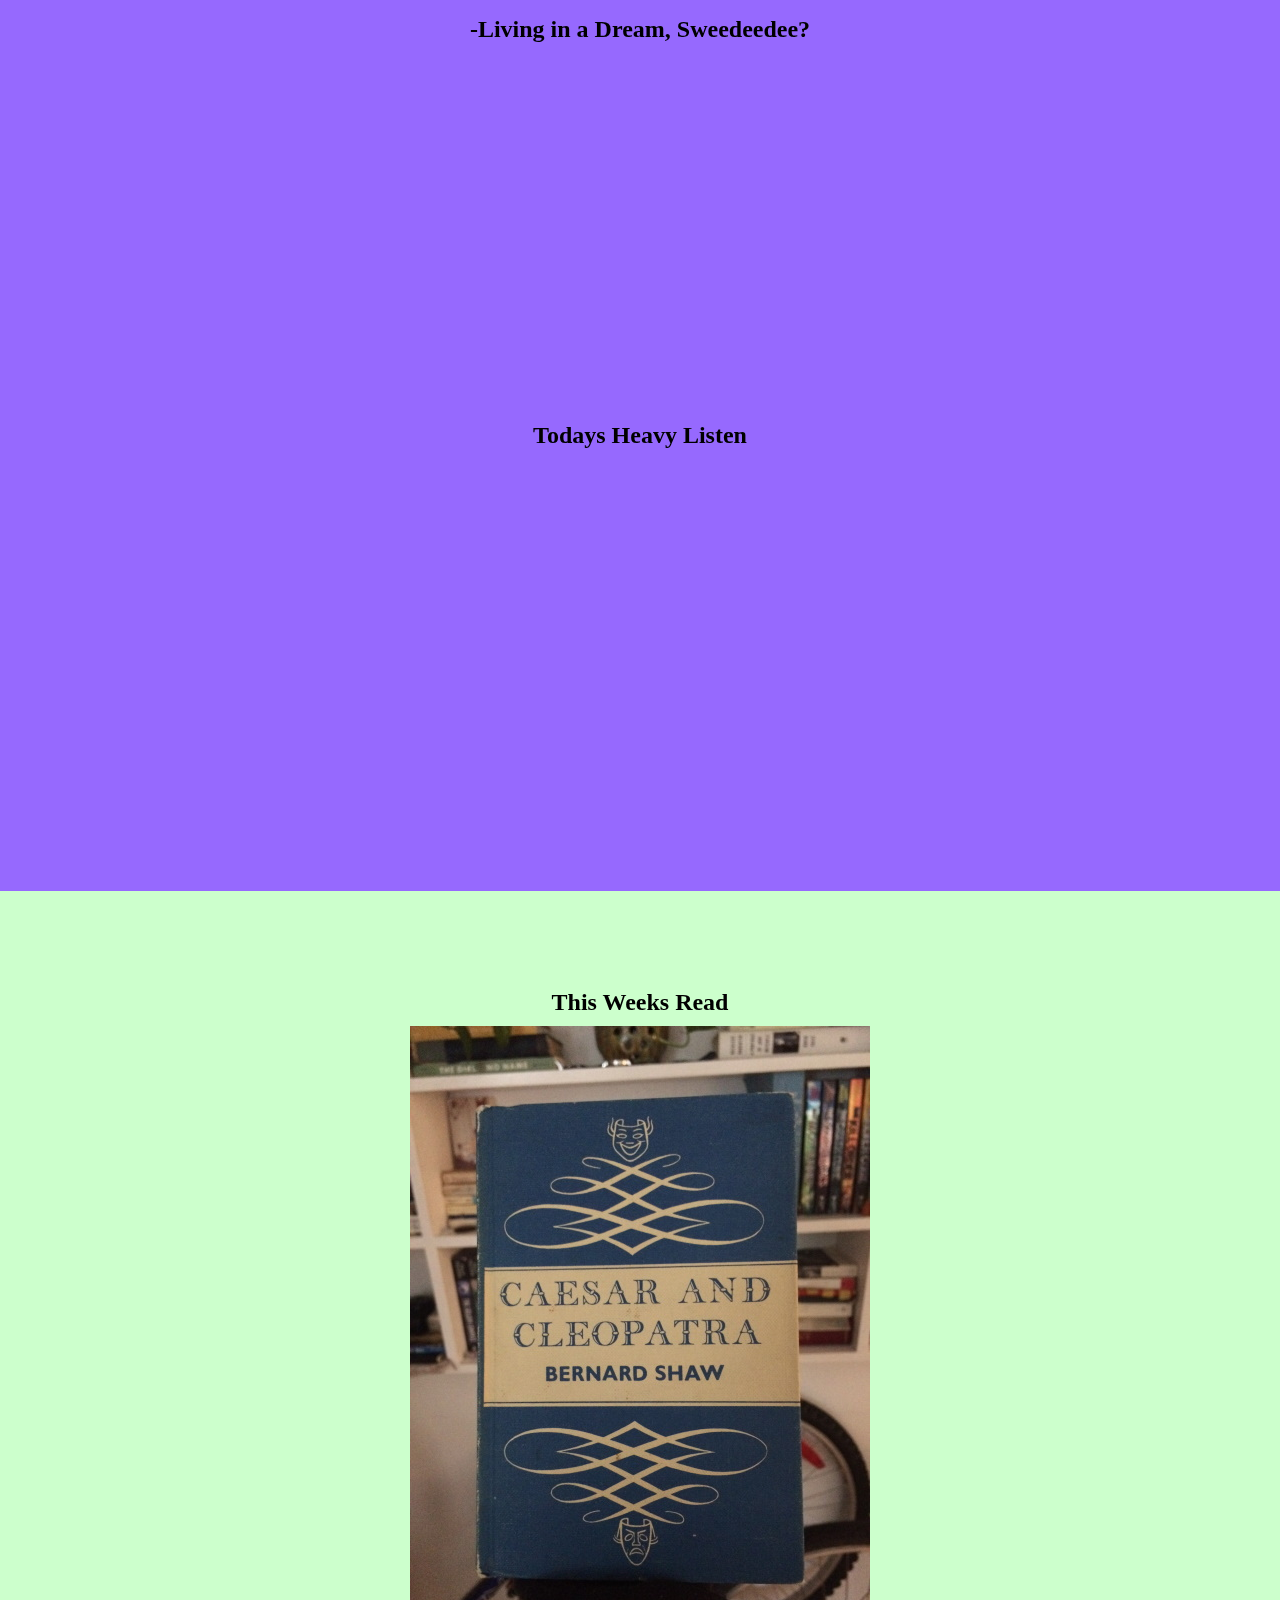
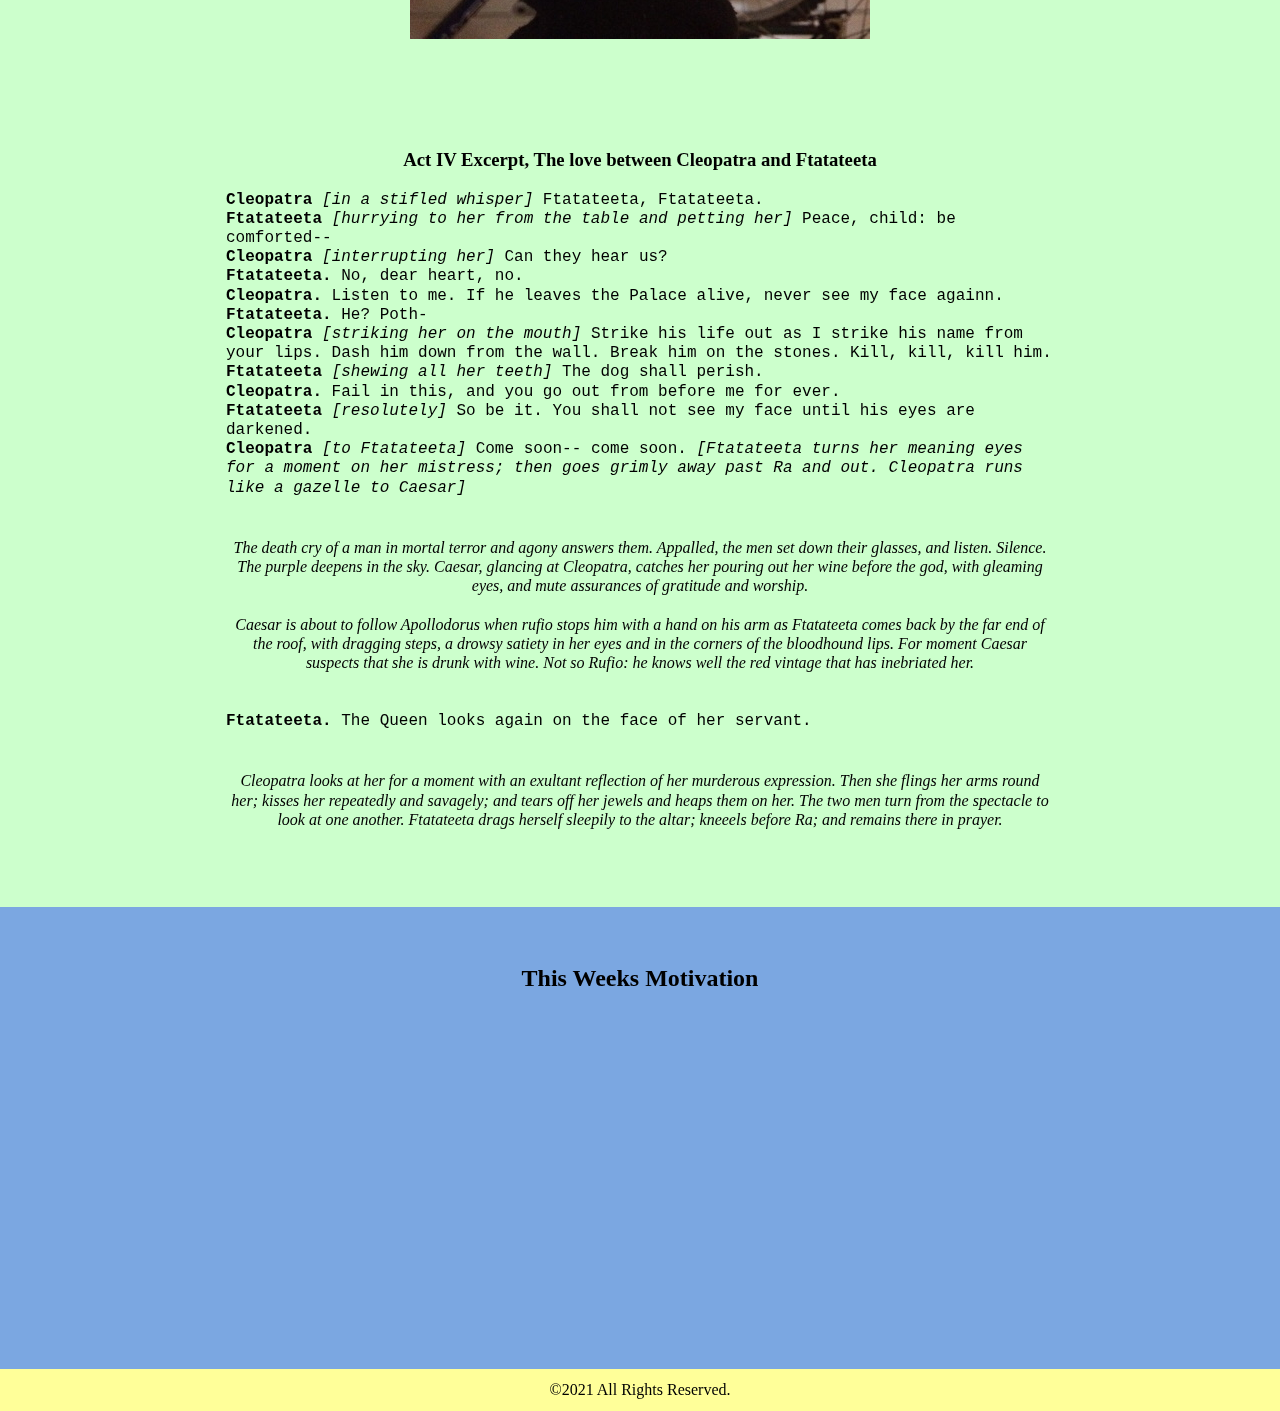
==== commit 04350607: "Update index.html" ====
--- a/index.html
+++ b/index.html
@@ -51,7 +51,7 @@
 			<article>
 
 				<h2>Todays Heavy Listen</h2>
-				<img src="./images/D@MN JOKer- Goddess of the Moon cover art-min.png" alt="D@MN JOKeR- Goddess of the Moon cover art photo">
+				<img src="./images/D@MN JOKer- Goddess of the Moon cover art-min.jpeg" alt="D@MN JOKeR- Goddess of the Moon cover art photo">
 				<audio controls="controls" src="./media/07 Goddess of the Moon.mp3" height="auto">
 				</audio>
 				<a href="https://uglydisgusting.bandcamp.com/album/joker-vs-the-universe" target="_blank">Full Album </a>
